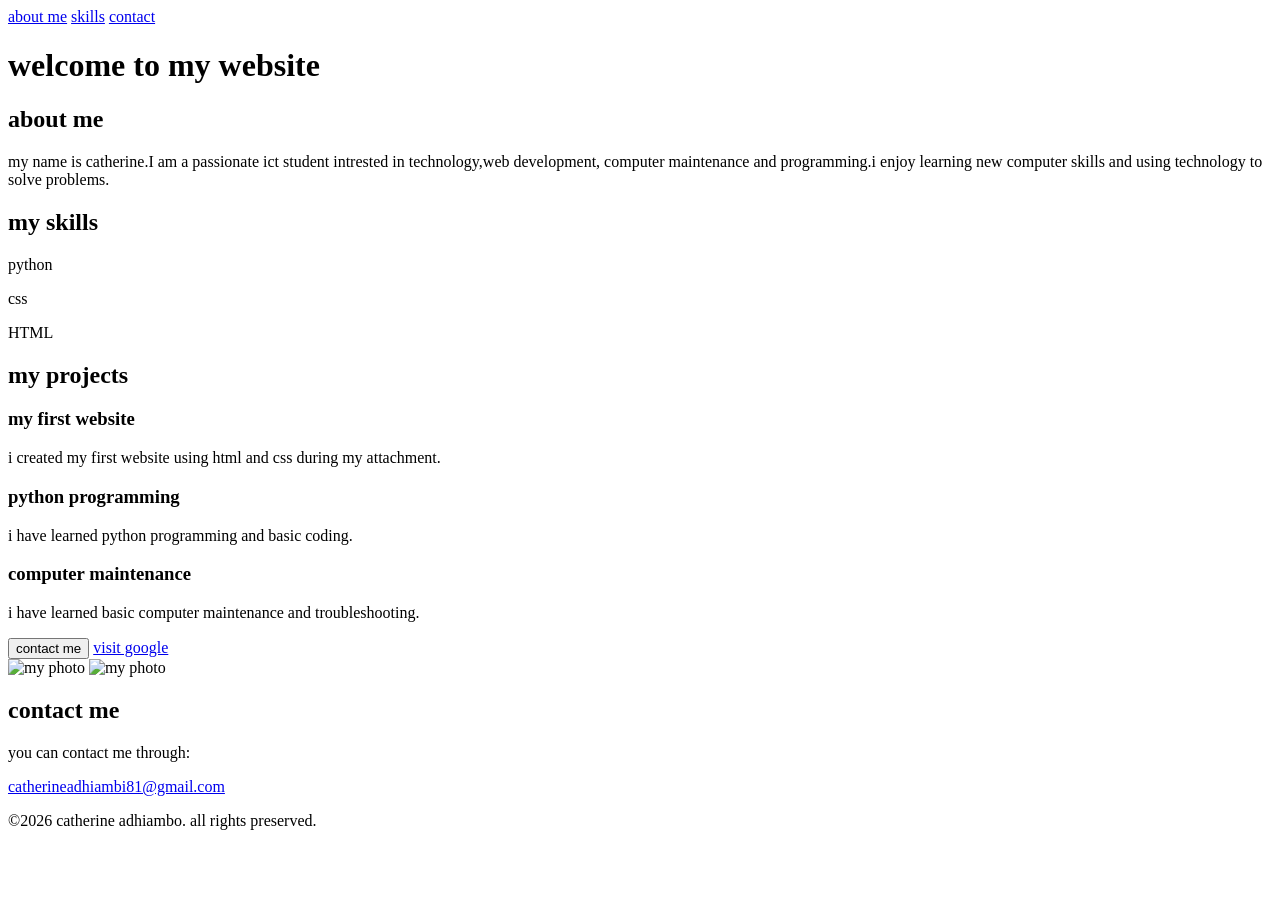
==== index.html @ 8a4d1318 "Add files via upload" ====
<head>
<title>my website</title>
<link rel="stylesheet"
href="style.css">

</head>

<body>
    <nav>
        <a href="#about">about me</a>
        <a href="#skills">skills</a>
        <a href="#contact">contact</a>
    </nav>
    <h1>welcome to my website</h1>
    <h2 id="about">about me</h2>
    <p>my name is catherine.I am a passionate ict student
        intrested in technology,web development,
        computer maintenance and programming.i enjoy learning new computer skills
        and using technology to solve problems.
    </p>
    <section id="skills">
    <h2>my skills</h2>
    <div class="skill">
         <p>python</p>
    </div>
    <div class="skill">
         <p>css</p> 
    </div>
    <div class="skill">
         <p>HTML</p>
    </div>
    </section>
    <section id="projects">
        <h2>my projects</h2>
        <div class="project">
            <h3>my first website</h3>
            <p>i created my first website using html and css during my attachment.</p>
        </div>
        <div class="project">
            <h3>python programming</h3>
            <p>i have learned python programming and basic coding.</p>
        </div>
        <div class="project">
            <h3>computer maintenance</h3>
            <p>i have learned basic computer maintenance and troubleshooting.</p>
        </div>
    </section>
    <a href="#contact"><button>contact me</button></a>
    <a href="https://www.google.com">visit google</a>
    <div class="pictures">
        <img src="1762452287455[1].jpg"alt="my photo">
        <img class="small-image" src="photo.avif"alt="my photo">
    </div>
    <h2 id="contact">contact me</h2>
    <p>you can contact me through:</p>
    <p>
        <a
        href="mailto:catherineadhiambo81@gmail.com">catherineadhiambi81@gmail.com</a>
    </p>
    <footer>
        <p>&copy;2026 catherine adhiambo.
            all rights preserved.</p>
    </footer>
</body>
</html>
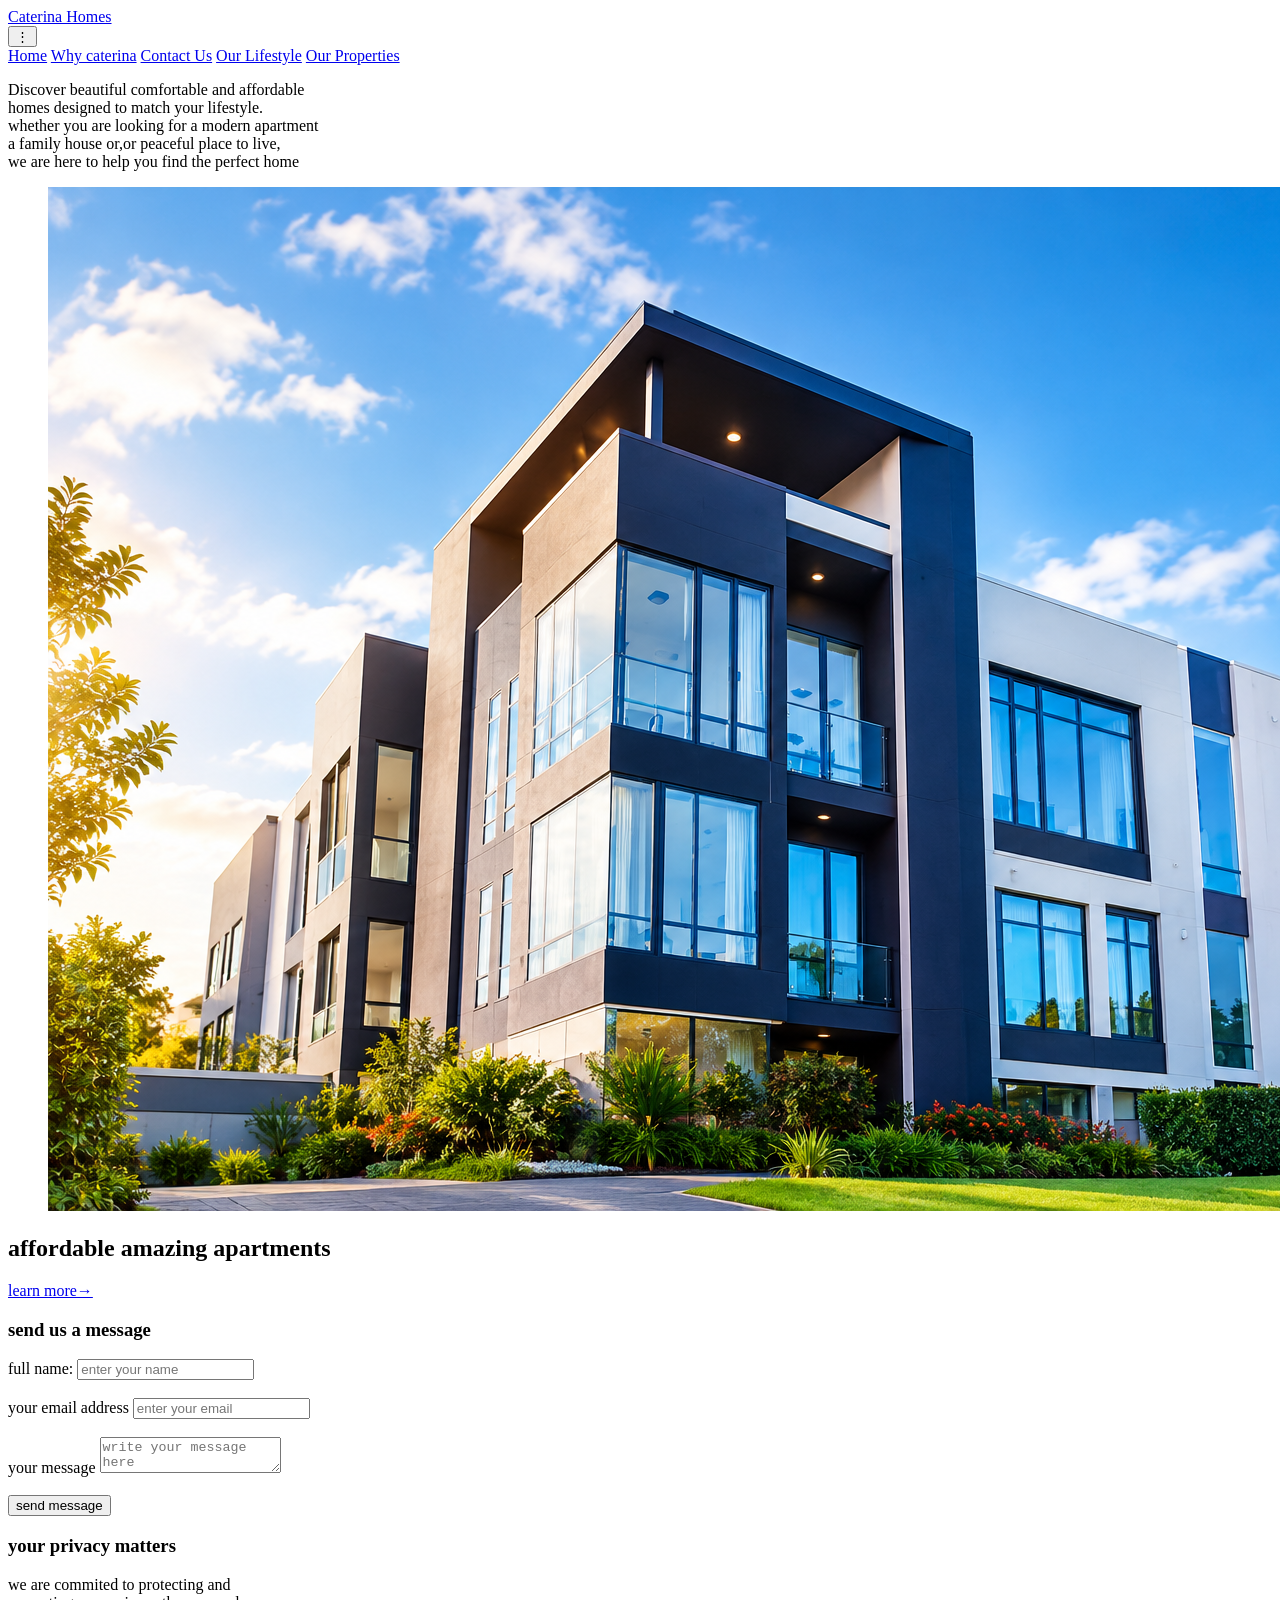
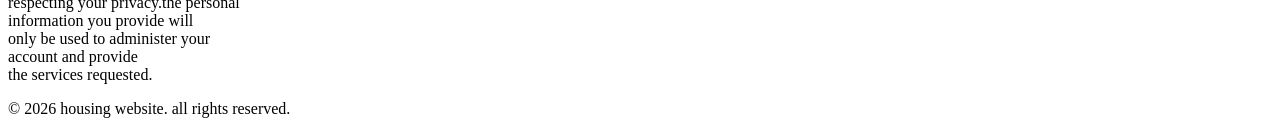
==== commit be3d4ceb: "Add files via upload" ====
--- a/index.html
+++ b/index.html
@@ -1,65 +1,88 @@
+<!DOCTYPE html>
+<html lang="en">
 <head>
-<title>my website</title>
-<link rel="stylesheet"
-href="style.css">
+    <meta charset="UTF-8">
+    <meta name="viewport" content="width=device-width, initial-scale=1.0">
+    <title>caterinahousing.ke</title>
+    <link rel="stylesheet"href="cat.css">
+</head>
+<body>
+   
+  <header class="header1">
+    <nav class="navbar">
+    <a href="cat.html" class="logo">Caterina Homes</a>
 
-</head>
+    <div class="menu-container">
+        <button class="menu-dots" id="menuDots">
+                
+            ⋮
+        </button>
 
-<body>
-    <nav>
-        <a href="#about">about me</a>
-        <a href="#skills">skills</a>
-        <a href="#contact">contact</a>
-    </nav>
-    <h1>welcome to my website</h1>
-    <h2 id="about">about me</h2>
-    <p>my name is catherine.I am a passionate ict student
-        intrested in technology,web development,
-        computer maintenance and programming.i enjoy learning new computer skills
-        and using technology to solve problems.
-    </p>
-    <section id="skills">
-    <h2>my skills</h2>
-    <div class="skill">
-         <p>python</p>
+        <div class="nav-links" id="navLinks">
+            <a href="index.html">Home</a>
+            <a href="whycaterina.html">Why caterina</a>
+            <a href="contacts.html">Contact Us</a>
+            <a href="ourlifestyle.html">Our Lifestyle</a>
+            <a href="properties.html">Our Properties</a>
+        </div>
     </div>
-    <div class="skill">
-         <p>css</p> 
-    </div>
-    <div class="skill">
-         <p>HTML</p>
-    </div>
-    </section>
-    <section id="projects">
-        <h2>my projects</h2>
-        <div class="project">
-            <h3>my first website</h3>
-            <p>i created my first website using html and css during my attachment.</p>
-        </div>
-        <div class="project">
-            <h3>python programming</h3>
-            <p>i have learned python programming and basic coding.</p>
-        </div>
-        <div class="project">
-            <h3>computer maintenance</h3>
-            <p>i have learned basic computer maintenance and troubleshooting.</p>
-        </div>
-    </section>
-    <a href="#contact"><button>contact me</button></a>
-    <a href="https://www.google.com">visit google</a>
-    <div class="pictures">
-        <img src="1762452287455[1].jpg"alt="my photo">
-        <img class="small-image" src="photo.avif"alt="my photo">
-    </div>
-    <h2 id="contact">contact me</h2>
-    <p>you can contact me through:</p>
-    <p>
-        <a
-        href="mailto:catherineadhiambo81@gmail.com">catherineadhiambi81@gmail.com</a>
-    </p>
-    <footer>
-        <p>&copy;2026 catherine adhiambo.
-            all rights preserved.</p>
-    </footer>
+</nav>
+
+    
+  </header>
+  <p class="intro-text">Discover beautiful comfortable and affordable </br>homes designed to match your lifestyle.</br>
+  whether you are looking for a modern apartment</br>
+a family house or,or peaceful place to live,</br>
+we are here to help you find the perfect home</p>
+  <section class="section1">
+    <figure><img src="file_00000000ec008246a062e53e2d0eb7a7.png"alt="amazing beautiful apartments" class="apartment-image">
+    </figure>
+  </section>
+  <section class="section2">
+       <h2><bl>affordable amazing apartments</bl></h2>
+       <a href="properties.html"class="learn-btn">learn more&rarr;</a>
+  </section>
+  <section class="contacts">
+  <h3>send us a message</h3>
+        <form
+            action="https://formsubmit.co/catherineadhiambo81@gmail.com"
+            method="post">
+            <label for="name">full name:</label>
+        <input type="text"
+        name="name"
+        id="name"
+        placeholder="enter your name" required></br></br>
+        <label for="email">your email address</label>
+        <input type="email"
+        name="email"
+        id="email"
+        placeholder="enter your email" required></br></br>
+        <label for="message">your message</label>
+        <textarea id="message"
+        name="message"
+        placeholder="write your message here"required></textarea></br></br>
+        <button type="submit">send message</button></section></form>
+<footer class="site-footer">
+  <h3>your privacy matters</h3>
+        <p class="privacy-text">
+          
+          we are commited to protecting and</br>
+        respecting your privacy.the personal</br>
+      information you provide will </br>
+    only be used to administer your</br>
+  account and provide</br>
+the services requested.</p>
+
+<p class="copyright">&copy; 2026 housing website. all rights reserved.</p></footer>
+<script>
+    const menuDots = document.getElementById("menuDots");
+    const navLinks = document.getElementById("navLinks");
+
+    menuDots.addEventListener("click", function () {
+        navLinks.classList.toggle("show");
+    });
+</script>
+
+
 </body>
 </html>
